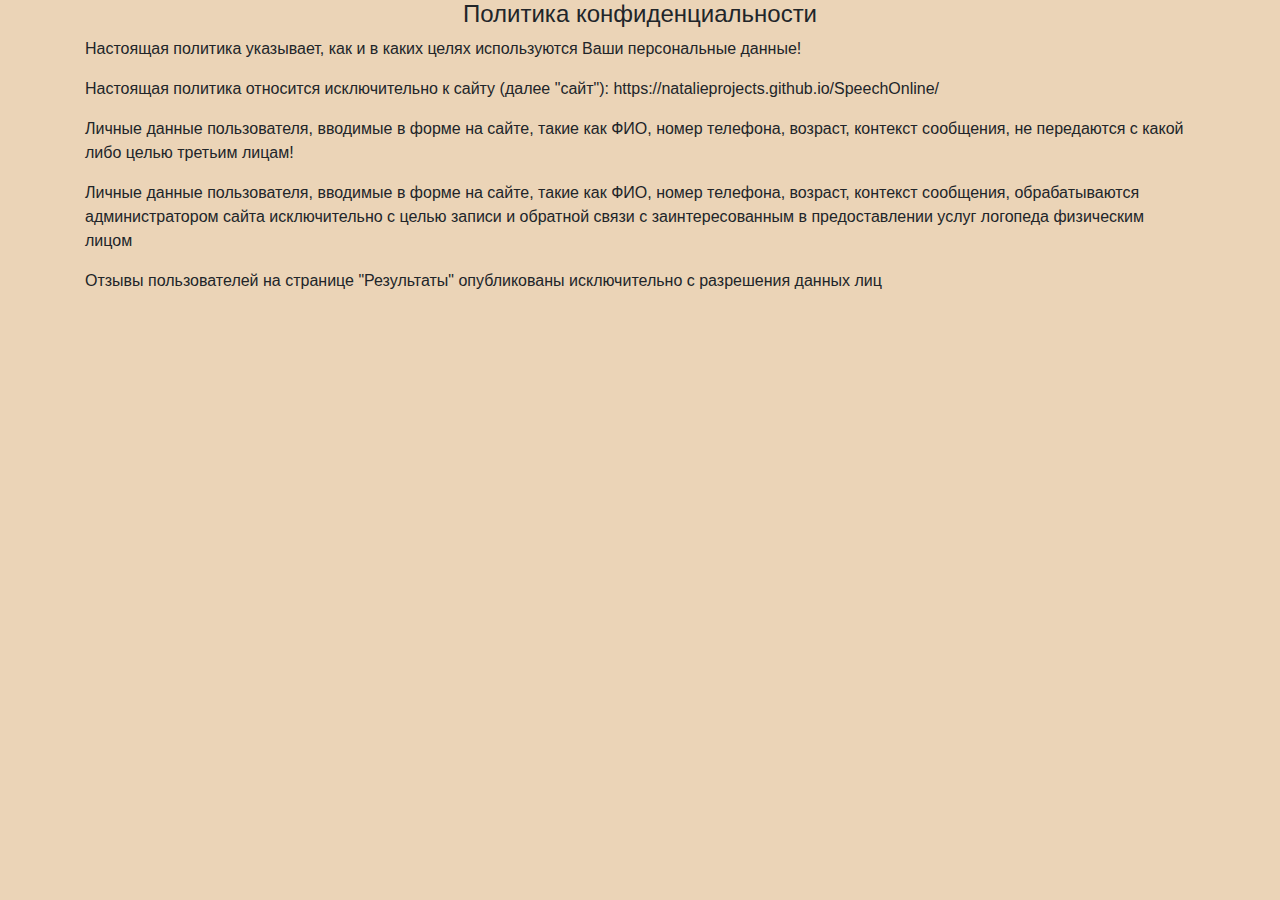
==== conf-politics.html @ 90df6e7f "Add files via upload" ====
<!DOCTYPE html>
<html lang="en">

<head>
    <meta charset="UTF-8">
    <meta name="viewport" content="width=device-width, initial-scale=1.0">
    <link rel="stylesheet" href="https://natalieprojects.github.io/SpeechOnline/bootstrap-4-6-2/bootstrap.min.css">
    <title>Политика_конфиденциальности_Speech_Online</title>
    <style>
	/*
        @font-face {
            font-family: "Bezier Sans";
            src: url("https://natalieprojects.github.io/SpeechOnline/fonts/Bezier_Sans_Regular.ttf") format("truetype");
            font-style: normal;
            font-weight: normal;
        }
        */

        body {
            height: 100vh;
            width: 100%;
            background-color: rgba(222, 184, 135, 0.6);
        }
        .conf_politics {
            width: 100vw;
        }
        .conf_politics h1 {
            width: 100%;
            /*font-family: "Bezier Sans";*/
            font-size: 18pt;
            text-align: center;
            word-spacing: wrap;
        }
        .conf_politics_content {
            margin-bottom: 20px;
        }
    </style>
</head>

<body>

<div class="conf_politics">
    <div class="container">
        <div class="row">
            <div class="col-12">
                <h1>Политика конфиденциальности</h1>
                <div class="conf_politics_content">
                    <p>Настоящая политика указывает, как и в каких целях используются Ваши персональные данные!</p>
                    <p>Настоящая политика относится исключительно к сайту (далее "сайт"): https://natalieprojects.github.io/SpeechOnline/</p>
                
                    <p>Личные данные пользователя, вводимые в форме на сайте, такие как ФИО, номер телефона, возраст, контекст сообщения, не передаются с какой либо целью третьим лицам!</p>
                    <p>Личные данные пользователя, вводимые в форме на сайте, такие как ФИО, номер телефона, возраст, контекст сообщения, обрабатываются администратором сайта исключительно с целью записи и обратной связи с заинтересованным в предоставлении услуг логопеда физическим лицом</p>
                    <p>Отзывы пользователей на странице "Результаты" опубликованы исключительно с разрешения данных лиц</p>
                </div>
            </div>
        </div>
    </div>
</div>

</body>

</html>
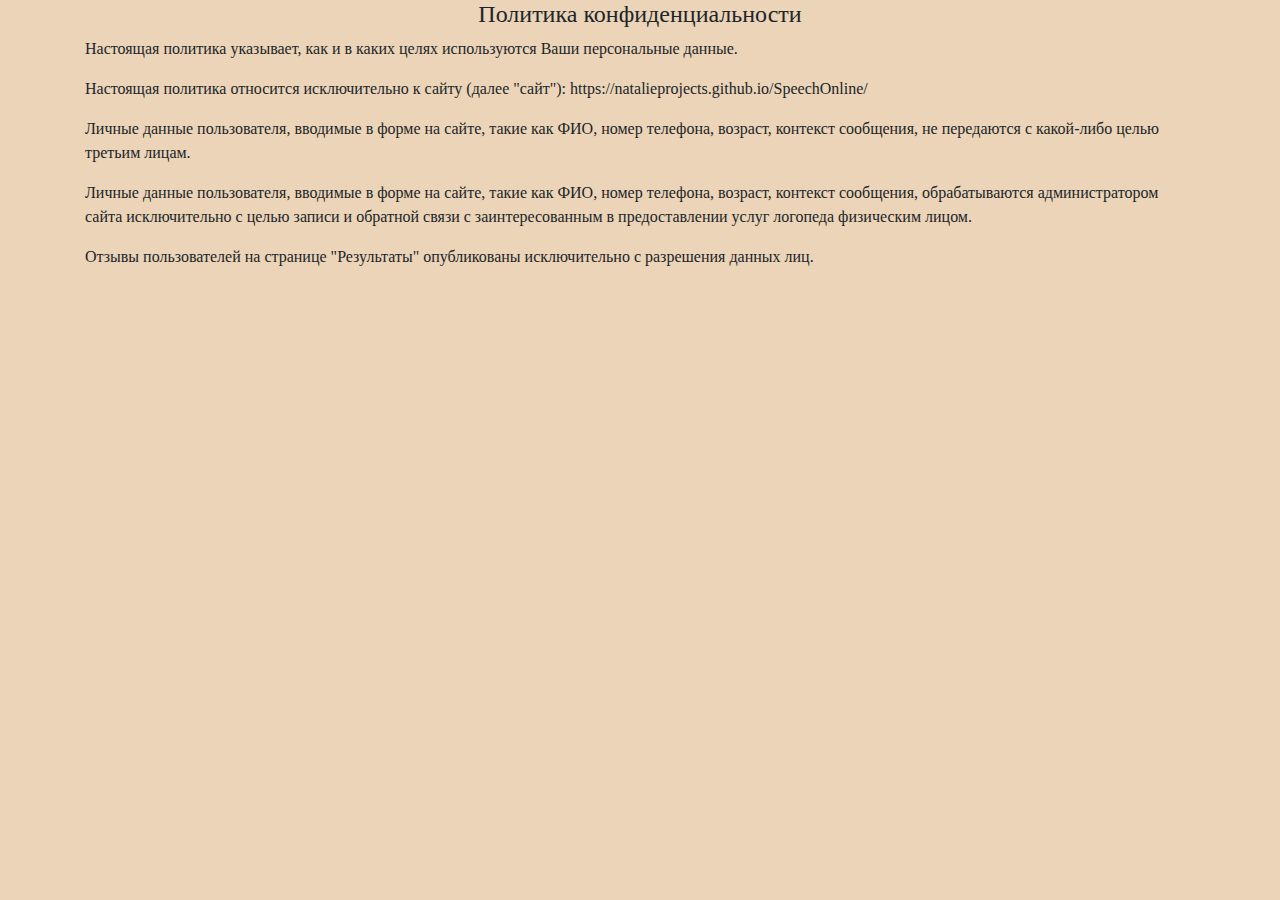
==== commit 0cb91b35: "Add files via upload" ====
--- a/conf-politics.html
+++ b/conf-politics.html
@@ -20,6 +20,7 @@
             height: 100vh;
             width: 100%;
             background-color: rgba(222, 184, 135, 0.6);
+            font-family: "Times New Roman";
         }
         .conf_politics {
             width: 100vw;
@@ -45,12 +46,12 @@
             <div class="col-12">
                 <h1>Политика конфиденциальности</h1>
                 <div class="conf_politics_content">
-                    <p>Настоящая политика указывает, как и в каких целях используются Ваши персональные данные!</p>
+                    <p>Настоящая политика указывает, как и в каких целях используются Ваши персональные данные.</p>
                     <p>Настоящая политика относится исключительно к сайту (далее "сайт"): https://natalieprojects.github.io/SpeechOnline/</p>
                 
-                    <p>Личные данные пользователя, вводимые в форме на сайте, такие как ФИО, номер телефона, возраст, контекст сообщения, не передаются с какой либо целью третьим лицам!</p>
-                    <p>Личные данные пользователя, вводимые в форме на сайте, такие как ФИО, номер телефона, возраст, контекст сообщения, обрабатываются администратором сайта исключительно с целью записи и обратной связи с заинтересованным в предоставлении услуг логопеда физическим лицом</p>
-                    <p>Отзывы пользователей на странице "Результаты" опубликованы исключительно с разрешения данных лиц</p>
+                    <p>Личные данные пользователя, вводимые в форме на сайте, такие как ФИО, номер телефона, возраст, контекст сообщения, не передаются с какой-либо целью третьим лицам.</p>
+                    <p>Личные данные пользователя, вводимые в форме на сайте, такие как ФИО, номер телефона, возраст, контекст сообщения, обрабатываются администратором сайта исключительно с целью записи и обратной связи с заинтересованным в предоставлении услуг логопеда физическим лицом.</p>
+                    <p>Отзывы пользователей на странице "Результаты" опубликованы исключительно с разрешения данных лиц.</p>
                 </div>
             </div>
         </div>
